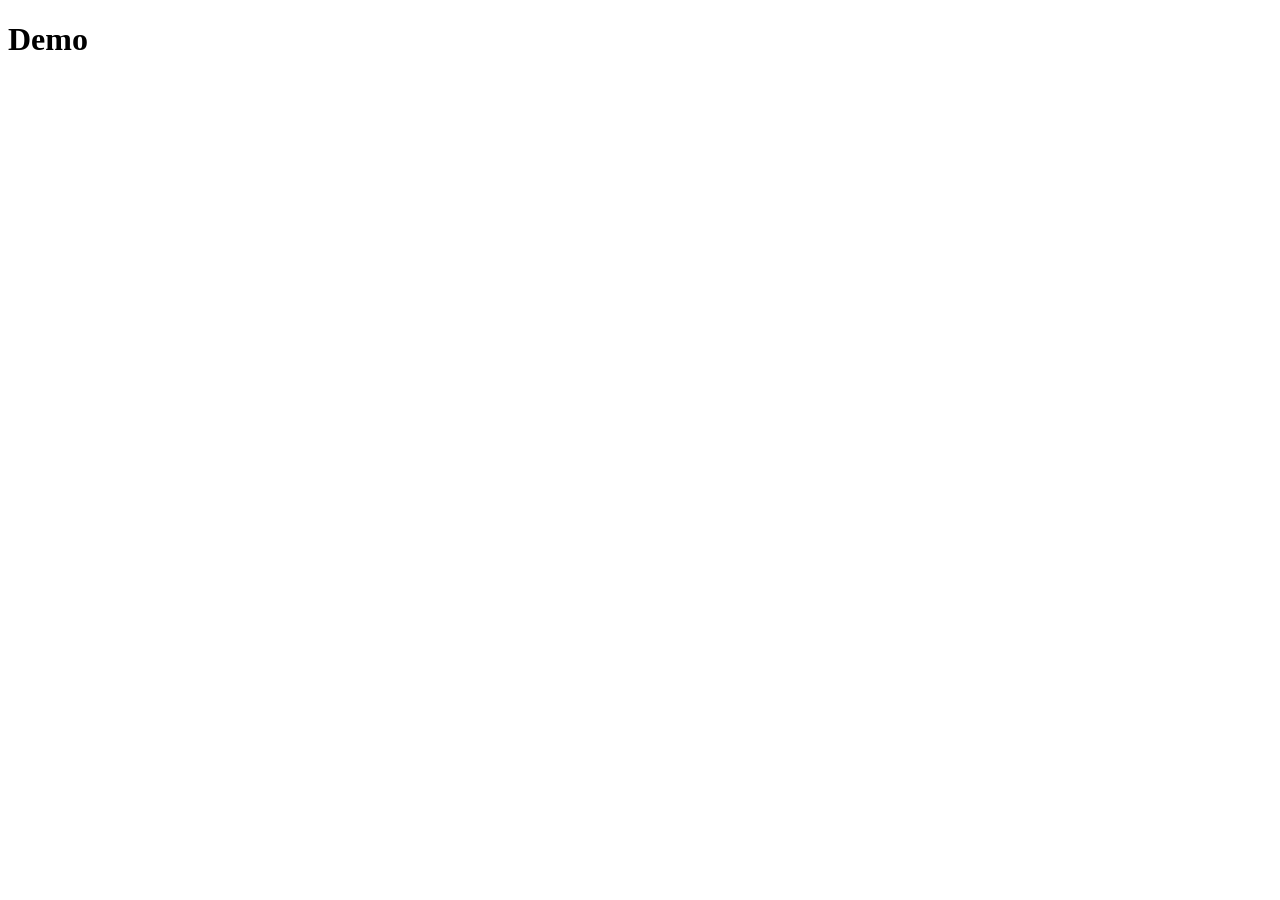
==== Day1/index.html @ ef392aae "more file added" ====
<!DOCTYPE html>
<html lang="en">
<head>
    <meta charset="UTF-8">
    <meta name="viewport" content="width=device-width, initial-scale=1.0">
    <title>hii</title>
</head>
<body>
    <h1>Demo</h1>
</body>
</html>
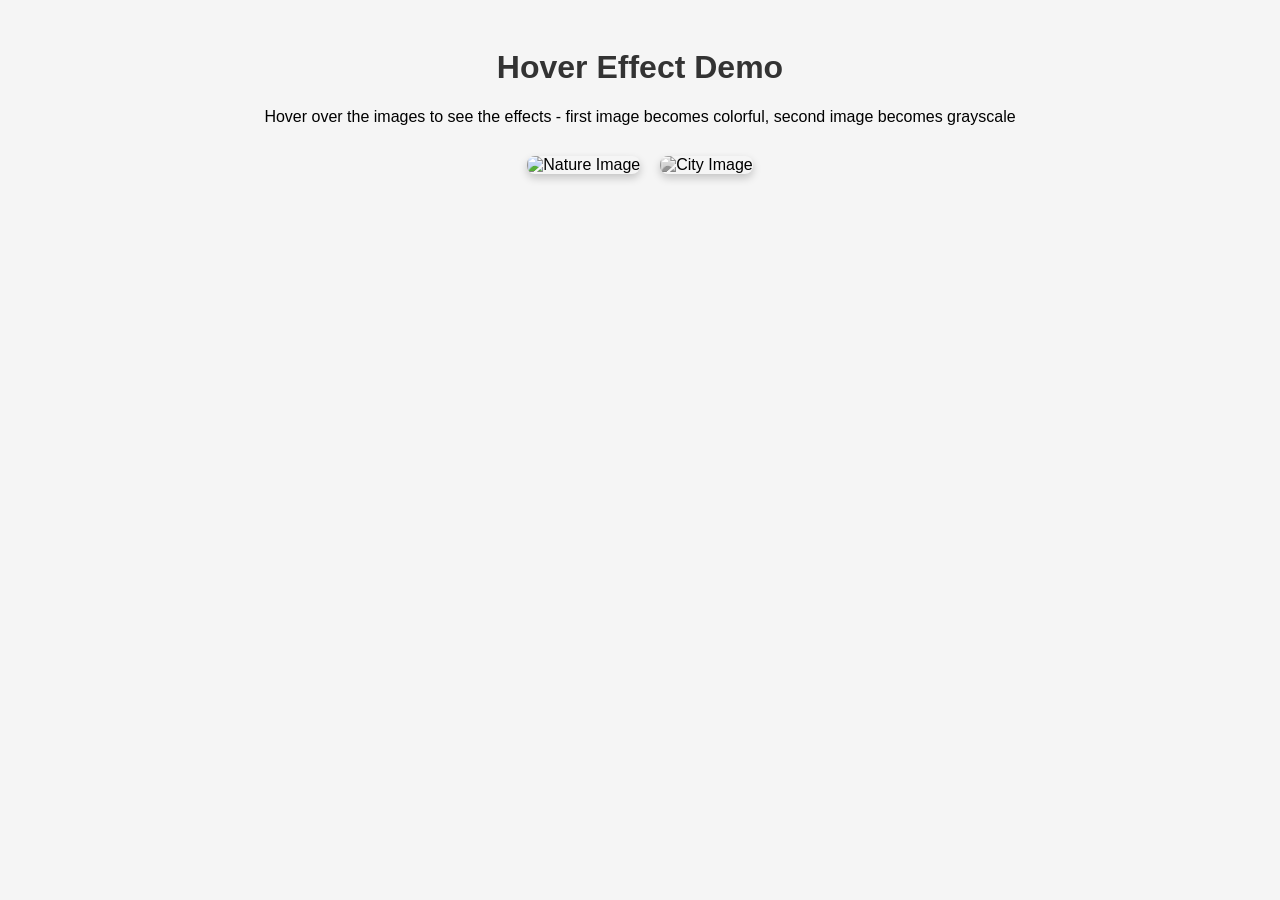
==== commit 12a7dc4d: "calculator created" ====
--- a/Day1/index.html
+++ b/Day1/index.html
@@ -3,9 +3,22 @@
 <head>
     <meta charset="UTF-8">
     <meta name="viewport" content="width=device-width, initial-scale=1.0">
-    <title>hii</title>
+    <title>Image Hover Effect</title>
+    <link rel="stylesheet" href="styles.css">
 </head>
 <body>
-    <h1>Demo</h1>
+    <h1>Hover Effect Demo</h1>
+    <p>Hover over the images to see the effects - first image becomes colorful, second image becomes grayscale</p>
+    
+    <div class="image-container">
+        <div class="image-wrapper">
+            <img src="https://picfiles.alphacoders.com/390/390975.jpg" alt="Nature Image" class="hover-image">
+        </div>
+        <div class="image-wrapper">
+            <img src="https://th.bing.com/th/id/R.b57dad25c2cd64110af00271fa7c2cac?rik=2BAimcNst6813Q&riu=http%3a%2f%2fgetwallpapers.com%2fwallpaper%2ffull%2f5%2f1%2fb%2f927134-shin-chan-wallpapers-1920x1080-for-phones.jpg&ehk=%2fBHK%2bxk774e9pwa4m%2f22AztF3JwiC0hy%2fXqfcKyi4Wc%3d&risl=&pid=ImgRaw&r=0" alt="City Image" class="reverse-hover-image">
+        </div>
+    </div>
+
+    <script src="script.js"></script>
 </body>
 </html>
--- a/Day1/styles.css
+++ b/Day1/styles.css
@@ -0,0 +1,55 @@
+body {
+    font-family: Arial, sans-serif;
+    text-align: center;
+    background-color: #f5f5f5;
+    padding: 20px;
+}
+
+h1 {
+    color: #333;
+}
+
+.image-container {
+    display: flex;
+    justify-content: center;
+    flex-wrap: wrap;
+    gap: 20px;
+    margin-top: 30px;
+}
+
+.image-wrapper {
+    border-radius: 8px;
+    overflow: hidden;
+    box-shadow: 0 4px 8px rgba(0, 0, 0, 0.2);
+    transition: transform 0.3s ease;
+}
+
+.image-wrapper:hover {
+    transform: scale(1.05);
+}
+
+/* Regular hover effect - grayscale to color */
+.hover-image {
+    width: 400px;
+    height: 300px;
+    object-fit: cover;
+    filter: grayscale(100%);
+    transition: filter 0.4s ease-in-out;
+}
+
+.hover-image:hover {
+    filter: grayscale(0%);
+}
+
+/* Reverse hover effect - color to grayscale */
+.reverse-hover-image {
+    width: 400px;
+    height: 300px;
+    object-fit: cover;
+    filter: grayscale(0%); /* Start in color */
+    transition: filter 0.4s ease-in-out;
+}
+
+.reverse-hover-image:hover {
+    filter: grayscale(100%); /* Become grayscale on hover */
+}
